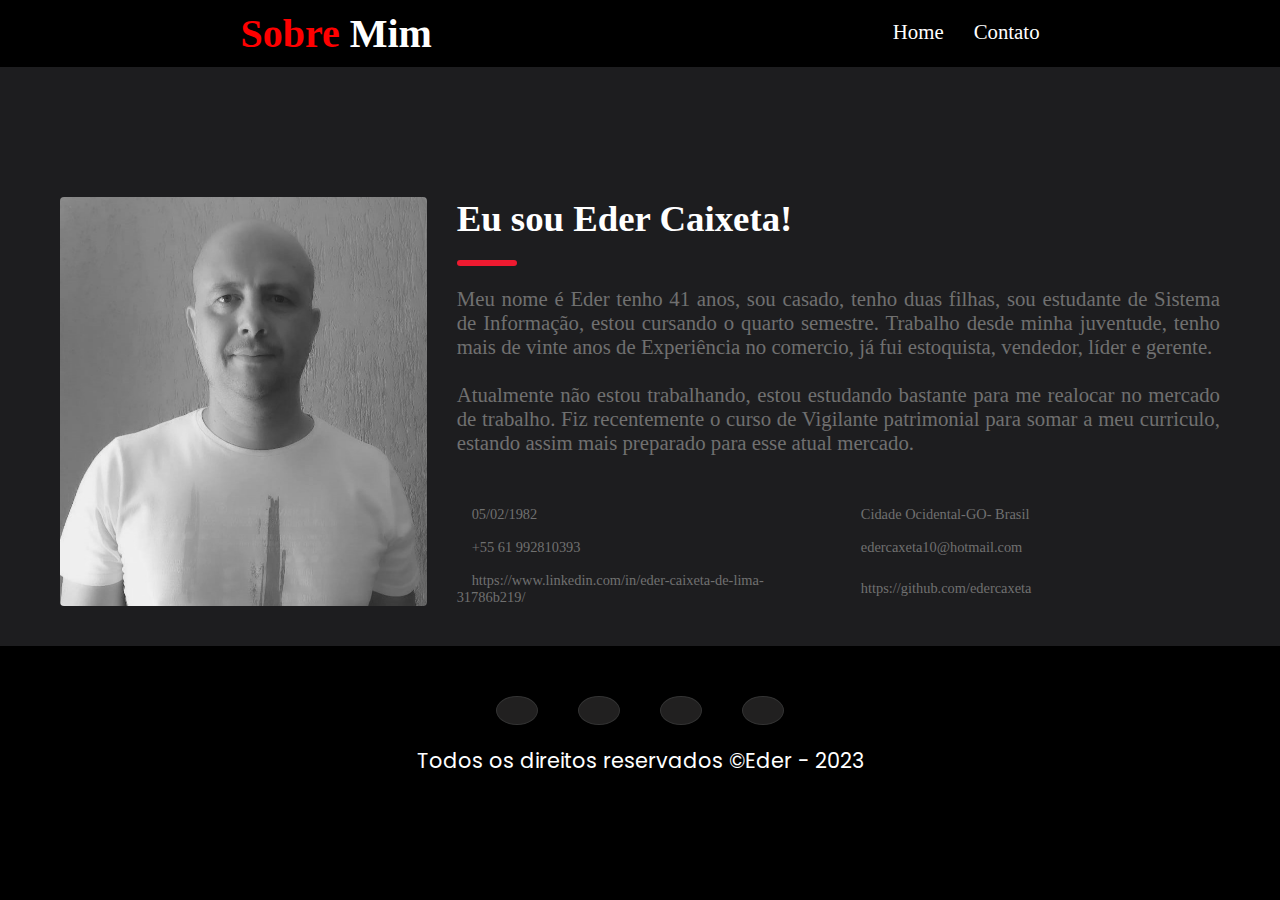
==== index2.html @ 79ca8418 "first commit" ====
<!DOCTYPE html>
<html lang="pt-br">
<head>
    <meta charset="UTF-8">
    <meta http-equiv="X-UA-Compatible" content="IE=edge">
    <meta name="viewport" content="width=device-width, initial-scale=1.0">
    <link rel="stylesheet" href="./css/style.css">
    <link rel="stylesheet" href="https://cdnjs.cloudflare.com/ajax/libs/font-awesome/6.4.0/css/all.min.css"
     integrity="sha512-iecdLmaskl7CVkqkXNQ/ZH/XLlvWZOJyj7Yy7tcenmpD1ypASozpmT/E0iPtmFIB46ZmdtAc9eNBvH0H/ZpiBw==" 
     crossorigin="anonymous" referrerpolicy="no-referrer" />
    <title>Sobre mim</title>
</head>
<body>
    <header>
        <h1>Sobre <span>Mim</span></h1>
            <nav>
                <ul aria-label="Navegação primaria" class="navegacao-primaria">
                    <li><a href="index.html">Home</a></li>
                    <li><a href="indexcontato.html">Contato</a></li>
                </ul>
                <i class="fa-solid fa-bars"></i>       
            </nav>
    </header>
    <main>
        <article aria-label="Seção sobre mim" class="sobre2">
            <div class="sobre_titulo">
                <div aria-label="Seção de botões">
                </div>
            </div>
            <img src="img/foto.jpeg" alt="imagem de pessoas ilustrativa">
            <div class="sobre_conteudo">
                <div class="sobre_texto">
                    <h1>Eu sou Eder Caixeta!</h1>
                    <p>Meu nome é Eder tenho 41 anos, sou casado, tenho duas filhas, sou estudante de Sistema de Informação, estou cursando o quarto
                        semestre. Trabalho desde minha juventude, tenho mais de vinte anos de Experiência no comercio, já fui estoquista, vendedor, líder
                        e gerente.<br><br>
                         Atualmente não estou trabalhando, estou estudando bastante para me realocar no mercado de trabalho. Fiz recentemente o
                        curso de Vigilante patrimonial para somar a meu curriculo, estando assim mais preparado para esse atual mercado.</p><br>
                </div>
                <div class="sobre_info">
                    <p><i class="fa-solid fa-calendar-days"></i>05/02/1982</p>
                    <p><i class="fa-solid fa-location-dot"></i>Cidade Ocidental-GO- Brasil</p>
                    <p><i class="fa-brands fa-whatsapp"></i>+55 61 992810393</p>
                    <p><i class="fa-solid fa-envelope"></i>edercaxeta10@hotmail.com</p>
                    <p><i class="fa-brands fa-linkedin"></i>https://www.linkedin.com/in/eder-caixeta-de-lima-31786b219/</p>
                    <p><i class="fa-brands fa-github"></i>https://github.com/edercaxeta</p>
                </div>
            </div>
        </article>
    </main>
    <footer>
        <div class="sobre_titulo">
        </div>
         <nav aria-label="navegação de Links Sociais">
             <ul class="footer_sociais">

                <li><a href="https://www.facebook.com/Edereuilma" target="_blank"><i class="fa-brands fa-facebook-f"></i></a></li>
                <li><a href="https://www.linkedin.com/in/eder-caixeta-de-lima-31786b219/" target="_blank"><i class="fa-brands fa-linkedin"></i></a></li>
                <li><a href="https://www.instagram.com/ederuilma/" target="_blank"><i class="fa-brands fa-instagram"></i></a></li>
                <li><a href="https://github.com/edercaxeta" target="_blank"><i class="fa-brands fa-github"></i></a></li> 
                
            </ul>
         </nav>
         <p class="footer_comercial">Todos os direitos reservados &copy;Eder - 2023</p>
    </footer>
</body>
</html>
---- css/style.css ----
@import url('https://fonts.googleapis.com/css2?family=Poppins:wght@200;300;400;500;600;700;800;900&display=swap');
@import url('https://fonts.googleapis.com/css2?family=Berkshire+Swash&display=swap');


*{
    margin: 0;
    padding: 0;
    box-sizing: border-box;
    list-style: none;
    text-decoration: none;
}

body {
    max-width: 1450px;
    margin: 0 auto;
    background-color: black;
}

/* Header */

header {
    background-color: #000000;
    padding: 10px;
    display: flex;
    align-items: center;
    justify-content: space-around;
}

header h1 {
    color: red;
    font-size: 2.5rem;
}

header span {
    color: white;
}

header .navegacao-primaria{
    display: flex;
    gap: 30px;
    align-items: center;
}

header .navegacao-primaria li a{
    width: 0px;
    height: 0px;
    color: #fff;
    font-size: 1.3rem;
}

header .navegacao-primaria li a::after {
    content: '';
    width: 0px;
    height: 0px;
    border-bottom: 4px solid transparent;
    display: block;
    transition: .9s ;
}

header .navegacao-primaria li a:hover::after {
    width: 100%;
    height: 0px;
    padding: 0px;
    border-bottom: 4px solid #dc3545;
}



/* Download CV Section */

.section-div{
    animation: initialize .7s forwards;
    background-color: black;
    display: grid;
    grid-template-columns: 1fr 1fr;
    justify-content: space-around;
    align-items: center;
    gap: 60px;
    padding: 60px;
    text-align: justify;
}

.section-div div{
    margin-top: 120px;
    align-self: start;
    display: grid;
    gap: 30px;
}

.section-div div h2{
    font-family: "Poppins", sans-serif;
    font-weight: 600;
    color: #f7f7f7;
}

.section-div div h2{
    font-family: "Poppins", sans-serif;
    font-weight: 600;
    color: #f7f7f7;
}

.section-div div p{
    font-family: "Poppins", sans-serif;
    font-weight: 200;
    color: #f7f7f7;
}

.section-div div a{
    justify-self: start;
    color: #f7f7f7;
    padding: 15px 40px;
    border-radius: 5px;
    border: 2px solid #f7f7f7;
}


.section-div img {
    max-width: 78%;
    border-radius: 4px;
}

.digitando::after{
    content: '|';
    margin-left: 5px;
    opacity: 1;
    animation: blink .5s infinite;
}

/*implementando a função do javascript*/

/*função pisca*/
@keyframes blink{
    from {
        opacity: 1;
        
    } to{
        opacity: 0;
        
    }
}

/*função inicializar*/
@keyframes initialize{
    from {
        opacity: 0;
        transform: translate3d(0, -60px, 0);
    } to{
        opacity: 1;
        transform: translate3d(0, 0, 0);
    }
}

/* Seção principal sobre mim */

main {
    background-color: rgb(29, 29, 31);
    color: #fff;
}

main .sobre{
    margin-top: 60px;
    display: grid;
    grid-template-columns: 1fr 1fr 1fr;
    gap: 30px;
    justify-content: center;
    padding: 40px;
}

main .sobre2{
    margin-left: 20px;
    margin-bottom: 0px;    
    display: grid;
    grid-template-columns: 1fr 1fr 1fr;
    gap: 30px;
    justify-content: center;
    margin-right: 20px;
    padding: 40px;
}

.sobre_titulo{
    margin: 30px 0;
    grid-column: 1/-1;
    text-align: center; 
    color: #fff;
}

.sobre_titulo h1{
    font-size:2.5rem;
    color: red;
    margin-bottom: 15px;
    font-family: 'Berkshire Swash', cursive;
}

.sobre_titulo p{
    color: #707070;
    font-size: 1.4rem;
    margin-bottom:1rem;
    position: relative;
}

.sobre_titulo div{
    display: flex;
    gap: 10px;
    justify-content:center;
}

.sobre_titulo span{
    display: block;
    width: 20px;
    height: 20px;
    border-radius:50%;
    background-color: #ee1a30;
}

.sobre img{
    animation: sideSection .5s ease-in-out forwards;
    cursor: pointer;
    grid-row: 2;
    max-width: 100%;
    border-radius: 4px;
    filter: blur();
}

.sobre2 img{
    animation: sideSection .5s ease-in-out forwards;
    cursor: pointer;
    grid-row: 2;
    max-width: 100%;
    border-radius: 4px;
    filter: blur();
}

.sobre img:hover{
    transition: .5s ease-in;
    filter: blur(1px);
}

.sobre2 img:hover{
    transition: .5s ease-in;
    filter: blur(1px);
}


.sobre_conteudo{
    animation: upSection .6s ease-in-out forwards;
    grid-column: 2/-1;
    color:#707070;
    display: grid;
    grid-template-columns: 1fr 1fr 1fr;
}

.sobre_texto{
    display: grid;
    grid-column:1/-1;
    grid-template-columns: 1fr 1fr;
    text-align: justify;
}

.sobre_texto h1{
    font-size:2.3rem;
    color: white;
    grid-column: 1/-1;
}

.sobre_texto h1::after{
    background-color: #ee1a30;
    height: 6px;
    width: 60px;
    margin: 20px 0;
    content: '';
    display: block;
    border-radius: 5px;
}

.sobre_texto p{
    font-size: 1.3rem;
    grid-row: 2;
    grid-column: 1/-1;
}

.sobre_info{
    margin-top: 30px;
    display: grid;
    grid-template-columns: 1fr 1fr;
    grid-column: 1/-1;
    gap: 15px;
    align-items: center;
}

.sobre_info i{
    color: #ee1a30;
    display: inline-block;
    padding-right: 15px;
    font-size: 1.5rem;
}

.sobre_info p{
    font-size: .9rem;
}
/* Funcao sobe secao*/
@keyframes upSection{
    from {
        transition: .5s;
        transform: translate3d(60px, 0 , 0);
    }
    to{
        opacity: 1;
        transform: translate3d(0, 0 , 0);
    }
}

@keyframes sideSection{
    from {
        transition: .5s;
        transform: translate3d(-60px, 0 , 0);
    }
    to{
        opacity: 1;
        transform: translate3d(0, 0 , 0);
    }
}


/* My Service */

.services{
    background-color: #151515;
    margin-top: -30px;
    padding: 60px;
}


.my_service{
    padding: 60px;
    color: #fff;
}

.my_service ul {
    display: flex;
    flex-wrap: wrap;
    gap: 20px;
    align-items: center;
    justify-content: center;
}

.my_service ul li{
    cursor: pointer;
    position: relative;
    padding: 10px;
    border-radius: 6px;
    align-content: center;
    display: grid;
    gap: 30px;
    text-align: center;
    max-width: 500px;
    height: 400px;
    background-color: #222;

}

.my_service ul li i {
    font-size: 2.7rem;
    color: #ee1a30;
}

.my_service ul li h3{
    color: #fff;
    font-size: 1.5rem;
    font-family: 'Poppins', sans-serif;
    font-weight: 500;
}

.my_service ul li p{
    color: #707070;
    font-size: 1.1rem;
}

.my_service li::before{
    content: '';
    transition: .5s ease-in-out;
    border-radius: 6px;
    width: 0px;
    height: 0px;
    position: absolute;
    top: -2px;
    right: -2px;
    border-top: 2px solid transparent;
    border-right: 2px solid transparent;
}

.my_service li::after{
    content: '';
    transition: .5s ease-in-out;
    border-radius: 6px;
    width: 0px;
    height: 0px;
    position: absolute;
    bottom: -2px;
    left: -2px;
    border-bottom: 2px solid transparent;
    border-left: 2px solid transparent;
}

.my_service li:hover::before{
    width: 100%;
    height: 100%;
    border-top: 2px solid red;
    border-right: 2px solid red;
}

.my_service li:hover::after{
    width: 100%;
    height: 100%;
    border-bottom: 2px solid red;
    border-left: 2px solid red;
}


/* Experiencias */



.my_resume{
    color: white;
}

.resume_generica{
    padding: 30px;
    display: grid;
    grid-template-columns: 1fr 1fr;
    justify-content: center;
    gap: 10px;
    align-items: start;
}

.resume_generica h2 {
    font-family: 'Poppins', sans-serif;
    font-size: 1.5rem;
    background-color: #ee1a30;
    justify-self: start;
    padding: 10px;
    border-radius: 3px;
    text-transform: uppercase;
}

.resume_generica h2 i {
    margin-right: 10px;
}

.experience{
    margin-bottom: 30px;
    grid-column: 1;
    grid-row: 1;
}

.education{
    margin-bottom: 30px;
    grid-column: 2;
    grid-row: 1;
}

.experience_content ul {
    color: #ee1a30;
    gap: 10px;
    display: flex;
    cursor: pointer;
    margin-top: 20px;
    justify-content: center;
}

.resume_generica .experience_content div{
    background-color: #222;
    padding: 60px;
    display: none;
    animation: sideSection .5s ease-in-out forwards;
    position: relative;
}
.resume_generica .experience_content div.active{
    display: block;
}

.experience_content ul li.active {
    color: #3e3d3d;
}

.resume_generica .experience_content div::before{
    content: '';
    border-right: 30px solid transparent; 
    border-bottom: 30px solid #222;
    position: absolute;
    top: -20px;
    left: 30px; 
    display: inline-block;
}

.resume_generica .experience_content div span{
    color: #ee1a30;
    font-family: 'Poppins', sans-serif;
    font-weight: bold;
}

.resume_generica .experience_content div h3{
    font-family: 'Poppins', sans-serif;
    margin: 10px 0;
}

.resume_generica .experience_content div p{
    color: #707070;
    font-size: 1.1rem;
}



/* Diplomas e Cursos */

.resume_generica .education_content div{
    background-color: #222;
    padding: 60px;
    display: none;
    animation: sideSection .5s ease-in-out forwards;
    position: relative;
}
.resume_generica .education_content div.active{
    display: block;
}

.education_content ul li.active {
    color: #3e3d3d;
}


.education_content ul {
    color: #ee1a30;
    gap: 10px;
    display: flex;
    cursor: pointer;
    margin-top: 20px;
    justify-content: center;
}

.resume_generica .education_content div::before{
    content: '';
    border-right: 30px solid transparent; 
    border-bottom: 30px solid #222;
    position: absolute;
    top: -20px;
    left: 30px; 
    display: inline-block;
}

.resume_generica .education_content div span{
    color: #ee1a30;
    font-family: 'Poppins', sans-serif;
    font-weight: bold;
    
}

.resume_generica .education_content div h3{
    font-family: 'Poppins', sans-serif;
    margin: 10px 0;
}

.resume_generica .education_content div p{
    color: #707070;
    font-size: 1.1rem;
}



/* Cursos e Skills */

.cursos{
    margin-top: 50px;
    display: grid;
    grid-template-columns: 1fr 1fr 1fr 1fr;
    align-items: start;
    padding: 30px;
    gap: 30px;
    justify-content: center;
}

.my_skills{
    display: grid;
}

.my_skills h2{
    padding: 10px 30px;
    border-radius: 3px;
    text-transform: uppercase;
    background-color: #ee1a30;
    font-size: 1.5rem;
    font-family: 'Poppins', sans-serif;
    margin-bottom: 30px;
    justify-self: start;
}

.my_skills h2 i{
    padding-right: 10px;
}

.skill_content{
    font-size: 1.5rem;
    grid-column: 1/2;
    display: grid;
    grid-template-columns: 1fr 1fr;
    gap: 40px;
    margin-top: 10px;
}

.skill_content h3{
    font-size: 1.5rem;
}

.skill_content ul {
    display: flex;
}

/* Fun Facts */

.funfacts {
    grid-column: 3/-1;
    grid-row: 1;
    display: grid;
    grid-template-columns: 1fr 1fr;
}

.funfacts h2{
    grid-column: 1/-1;
    padding: 10px 30px;
    border-radius: 3px;
    text-transform: uppercase;
    background-color: #ee1a30;
    font-size: 1.5rem;
    font-family: 'Poppins', sans-serif;
    margin-bottom: 30px;
    justify-self: start;
}

.funfacts h2 i{
    padding-right: 10px;
}

.funfacts ul{
    display: grid;
    grid-template-columns: 1fr 1fr;
    gap: 30px;
    
}

.funfacts ul li{
    background-color: #222;
    border: 3px solid #2f2b2b;
    grid-template-columns: auto 1fr;
    align-self: start;
    width: 200px;
    height: 100px;
    display: grid;
    
}

.funfacts ul li i{
    grid-row: 1/3;
    margin: auto;
    padding: 20px;
    font-size: 2rem;
    color: #ee1a30;
    border-right: 2px solid #3e3d3d;
}

.funfacts ul li span{
    font-size: 1.5rem;
    font-family: 'Poppins', sans-serif;
    font-weight: bold;
    padding-left: 10px;
    padding-top: 10px;
}

.funfacts ul li p{
    padding-left: 10px;
    color: #707070;
    font-weight: bold;
    font-family: 'Poppins', sans-serif;
}

/* Projetos */

.projects{
    padding: 30px;
    display: grid;
    justify-content: center;
    gap: 30px;
    background-color: #151515;
    position:relative;
    text-align:center;
}

.projects ul {
    display: flex;
    justify-content: center;
    gap: 30px;
}

.projects_models ul li{
    cursor: pointer;
    font-family: 'Poppins', sans-serif;
    background-color: #222;
    border: 1px solid #333;
    padding: 6px 20px;
    color: #707070;
}

.projects_models ul li.active {
    background-color: #ee1a30;
    color: #151515;
    font-weight: bold;
}

.projects_storage ul {
    display: grid;
    margin-top: 20px;
    gap: 10px;
    justify-content: center;
    grid-template-columns: repeat(4, 1fr);
}

.projects_storage ul li{
    display: none;
    max-width: 100%;
    height: 100%;
}

.projects_storage ul li.active{
    display: block;
    animation: animationImageButtom 2s ease-in-out forwards;
}

.projects_storage ul li img{
    max-width: 90%;
    height: 90%;
    border-radius: 6px;
}


#link {
    background-color: #222;
    text-decoration: none;
    justify-self: center;
    padding: 10px 25px;
    border: 1px solid #333;
    color: #707070;
}

@keyframes animationImageButtom{
    0%{
        opacity: 0;
        transform: translate3d(0, -30px, 0);
    }
    100%{
        opacity: 1;
        transform: translate3d(0, 0, 0);
    }
}

/* Responsividade */

@media (max-width: 1089px){
    .resume_generica .experience_content, .education_content{
        justify-self: center;
        grid-column: 1/-1;
    }

    .resume_generica .education{
        grid-column: 1/-1;
        grid-row: 3;
        justify-self: center;
        margin: 30px 0;
    }
    .resume_generica .experience{
        grid-column: 1/-1;
        grid-row: 1;
        justify-self: center;
        
    }

    .cursos {
        grid-template-columns: 1fr;
    }

    .cursos .funfacts{
        margin-bottom: 30px;
        text-align: center;
        grid-template-columns: 1fr;
        justify-self: center;
        grid-column: 1;
    }

    .cursos .funfacts h2{
        justify-self: center;
    }

    .cursos .my_skills h2{
        justify-self: center;
    }

    .cursos .my_skills{
        
        text-align: center;
        grid-template-columns: 1fr;
        justify-self: center;
        grid-column: 1/-1;
    }
}



@media(max-width: 992px){

    .section-div img {
        display: none;
    }
    .section-div{

        background-repeat: no-repeat;
        background-size: cover;
        background-image: url(/img/fotoPretaBranca.jpg);
    }
    .section-div div h2{
        color:wheat;
    }
    .section-div div p{
        color:whitesmoke;
    }

    header .navegacao-primaria{
        display: none;
    }

    header {
        justify-content: space-between;
        padding: 30px 70px;
    }

    header i{
        color:#f7f7f7;
        font-size: 3rem;
    }

    header .navegacao-primaria.ativado{
        background: linear-gradient(rgba(43, 42, 42, 0.176), rgba(46, 46, 46, 0.724));
        position: absolute;
        display: grid;
        top: 80px;
        color: white;
        z-index: 1;
        padding: 30px;
        font-size: 1.6rem;
        font-weight: bold;
        border-radius: 0 0 4px 4px;
        right: 20px;
        animation: upSection .8s ease-in-out forwards;
    }

    .sobre img{
        grid-column: 1/-1;
        justify-self: center;
    }
    .sobre_conteudo{
        grid-column: 1/-1;
    }
}

/*footer*/

footer{
    background-color: #000000;
    padding: 20px;  
}

.footer_sociais {
    display: flex;
    justify-content: center;
    gap: 40px;
    flex-wrap: wrap;
    align-items: center;
    position: relative;
    color: #f7f7f7;
}

.footer_sociais li{
    background-color:#212020;
    border-radius: 50%;
    border: 1px solid #333;
}

.footer_sociais li i {
    padding: 20px;
    font-size: 1.5rem;
    color: #f7f7f7;
}

.footer_sociais li:hover{
    transition: .3s ease-in-out;
    cursor: pointer;
    background-color: #3e3d3d;
}

.footer_comercial{
    text-align: center;
    color: #ffff;
    margin: 20px auto;
    font-size: 1.3rem;
    font-family: 'Poppins';
}


/*contato*/

.contato{
    margin-bottom: 20px;
    margin-left: 20px;
    color: white;
    text-shadow: 5px 5px 5px black;
    font-size: 1.9rem;
}


input, textarea {
    width: 400px;
    padding: 10px;
    color: black;
    margin-left: 20px;
    margin-top: 10px;
    border-radius: 5px;
    border-radius: 5px;
    border: 2px solid;
}

input:hover, textarea:hover, input:focus, textarea:focus {
    border-color:black;
    box-shadow: 5px 0px 9px #333;
    background-color: #3e3d3d;
    color: black;
    font-weight: bold;
}

.enviar {
    background-color: #3e3d3d;
    height: 40px;
    width: 100px;
    font-weight: bold;
    border-radius: 5px;
    -webkit-border-radius: 5px;
    -moz-border-radius: 5px;
    border: 1px solid;
    color: black;
}

textarea {
    width: 500px;
    height: 120px;
    line-height: 20px;
    max-width: 400px;
}

form label {
    margin-left: 20px;
    color: #FFFFFF;
    font-weight: bold;
}
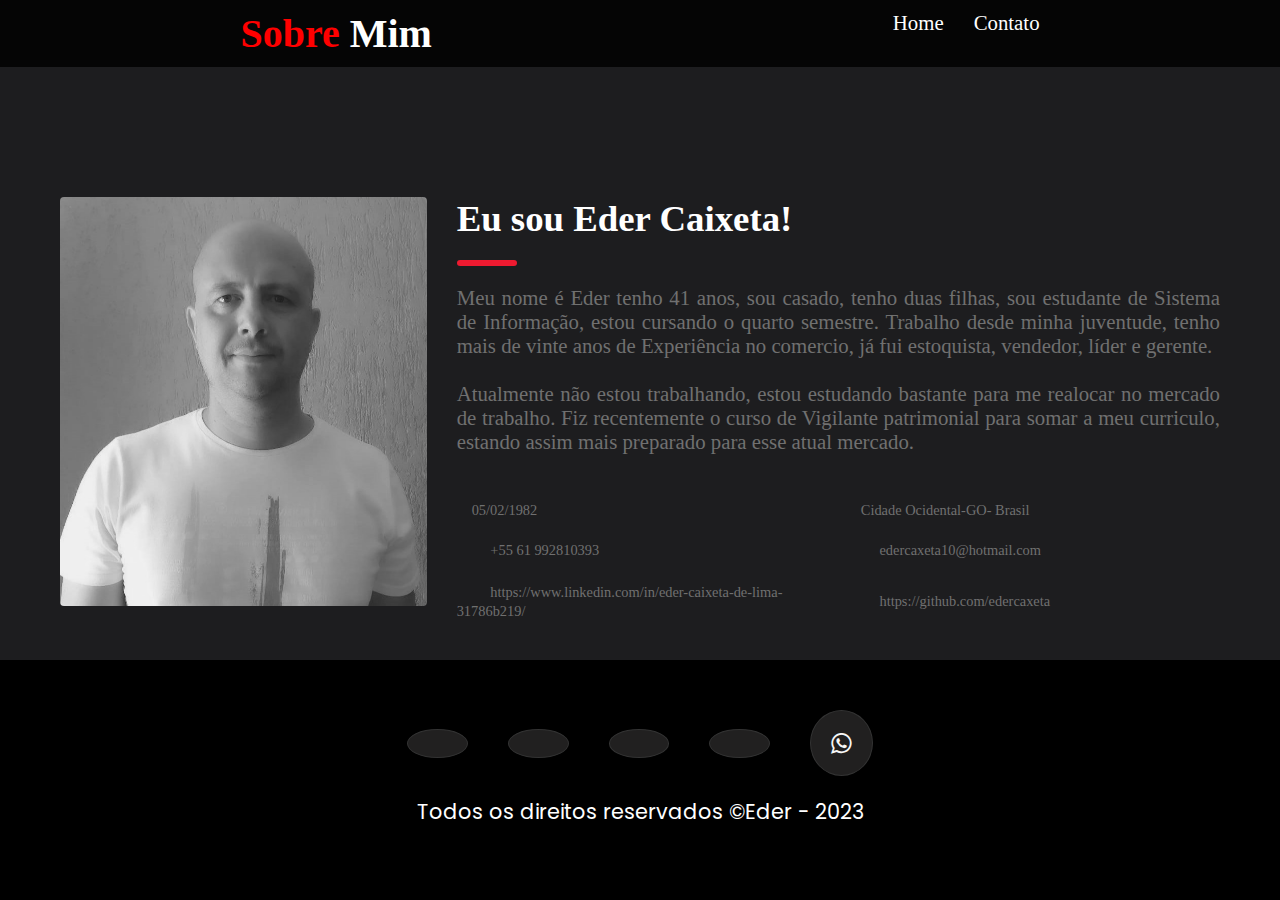
==== commit 5ba0db5c: "Adicao" ====
--- a/index2.html
+++ b/index2.html
@@ -8,6 +8,7 @@
     <link rel="stylesheet" href="https://cdnjs.cloudflare.com/ajax/libs/font-awesome/6.4.0/css/all.min.css"
      integrity="sha512-iecdLmaskl7CVkqkXNQ/ZH/XLlvWZOJyj7Yy7tcenmpD1ypASozpmT/E0iPtmFIB46ZmdtAc9eNBvH0H/ZpiBw==" 
      crossorigin="anonymous" referrerpolicy="no-referrer" />
+    <link rel="stylesheet" href="https://cdnjs.cloudflare.com/ajax/libs/font-awesome/4.5.0/css/font-awesome.min.css">
     <title>Sobre mim</title>
 </head>
 <body>
@@ -58,7 +59,7 @@
                 <li><a href="https://www.linkedin.com/in/eder-caixeta-de-lima-31786b219/" target="_blank"><i class="fa-brands fa-linkedin"></i></a></li>
                 <li><a href="https://www.instagram.com/ederuilma/" target="_blank"><i class="fa-brands fa-instagram"></i></a></li>
                 <li><a href="https://github.com/edercaxeta" target="_blank"><i class="fa-brands fa-github"></i></a></li> 
-                
+                <li><a class="whatsapp-link" href="https://web.whatsapp.com/send?phone=5561992810393" target="_blank"><i class="fa fa-whatsapp"></i></a></li>
             </ul>
          </nav>
          <p class="footer_comercial">Todos os direitos reservados &copy;Eder - 2023</p>
--- a/css/style.css
+++ b/css/style.css
@@ -19,7 +19,7 @@
 /* Header */
 
 header {
-    background-color: #000000;
+    background-color: #050505;
     padding: 10px;
     display: flex;
     align-items: center;
@@ -750,6 +750,107 @@
     color: #707070;
 }
 
+/*footer*/
+
+footer{
+    background-color: #000000;
+    padding: 20px;  
+}
+
+.footer_sociais {
+    display: flex;
+    justify-content: center;
+    gap: 40px;
+    flex-wrap: wrap;
+    align-items: center;
+    position: relative;
+    color: #f7f7f7;
+}
+
+.footer_sociais li{
+    background-color:#212020;
+    border-radius: 50%;
+    border: 1px solid #333;
+}
+
+.footer_sociais li i {
+    padding: 20px;
+    font-size: 1.5rem;
+    color: #f7f7f7;
+}
+
+.footer_sociais li:hover{
+    transition: .3s ease-in-out;
+    cursor: pointer;
+    background-color: #3e3d3d;
+}
+
+.footer_comercial{
+    text-align: center;
+    color: #ffff;
+    margin: 20px auto;
+    font-size: 1.3rem;
+    font-family: 'Poppins';
+}
+
+
+/*contato*/
+
+.contato{
+    margin-bottom: 20px;
+    margin-left: 20px;
+    color: white;
+    text-shadow: 5px 5px 5px black;
+    font-size: 1.9rem;
+}
+
+
+input, textarea {
+    width: 400px;
+    padding: 10px;
+    color: black;
+    margin-left: 20px;
+    margin-top: 10px;
+    border-radius: 5px;
+    border-radius: 5px;
+    border: 2px solid;
+}
+
+input:hover, textarea:hover, input:focus, textarea:focus {
+    border-color:black;
+    box-shadow: 5px 0px 9px #333;
+    background-color: #3e3d3d;
+    color: black;
+    font-weight: bold;
+}
+
+.enviar {
+    background-color: #3e3d3d;
+    height: 40px;
+    width: 100px;
+    font-weight: bold;
+    border-radius: 5px;
+    -webkit-border-radius: 5px;
+    -moz-border-radius: 5px;
+    border: 1px solid;
+    color: white;
+}
+
+textarea {
+    width: 500px;
+    height: 120px;
+    line-height: 20px;
+    max-width: 400px;
+}
+
+form label {
+    margin-left: 20px;
+    color: #FFFFFF;
+    font-weight: bold;
+}
+
+
+
 @keyframes animationImageButtom{
     0%{
         opacity: 0;
@@ -822,10 +923,9 @@
 
         background-repeat: no-repeat;
         background-size: cover;
-        background-image: url(/img/fotoPretaBranca.jpg);
     }
     .section-div div h2{
-        color:wheat;
+        color:white;
     }
     .section-div div p{
         color:whitesmoke;
@@ -867,103 +967,99 @@
     .sobre_conteudo{
         grid-column: 1/-1;
     }
-}
-
-/*footer*/
-
-footer{
-    background-color: #000000;
-    padding: 20px;  
-}
-
-.footer_sociais {
-    display: flex;
-    justify-content: center;
-    gap: 40px;
-    flex-wrap: wrap;
-    align-items: center;
-    position: relative;
-    color: #f7f7f7;
-}
-
-.footer_sociais li{
-    background-color:#212020;
-    border-radius: 50%;
-    border: 1px solid #333;
-}
-
-.footer_sociais li i {
-    padding: 20px;
-    font-size: 1.5rem;
-    color: #f7f7f7;
-}
-
-.footer_sociais li:hover{
-    transition: .3s ease-in-out;
-    cursor: pointer;
-    background-color: #3e3d3d;
-}
-
-.footer_comercial{
-    text-align: center;
-    color: #ffff;
-    margin: 20px auto;
-    font-size: 1.3rem;
-    font-family: 'Poppins';
-}
-
-
-/*contato*/
-
-.contato{
-    margin-bottom: 20px;
-    margin-left: 20px;
-    color: white;
-    text-shadow: 5px 5px 5px black;
-    font-size: 1.9rem;
-}
-
-
-input, textarea {
-    width: 400px;
-    padding: 10px;
-    color: black;
-    margin-left: 20px;
-    margin-top: 10px;
-    border-radius: 5px;
-    border-radius: 5px;
-    border: 2px solid;
-}
-
-input:hover, textarea:hover, input:focus, textarea:focus {
-    border-color:black;
-    box-shadow: 5px 0px 9px #333;
-    background-color: #3e3d3d;
-    color: black;
-    font-weight: bold;
-}
-
-.enviar {
-    background-color: #3e3d3d;
-    height: 40px;
-    width: 100px;
-    font-weight: bold;
-    border-radius: 5px;
-    -webkit-border-radius: 5px;
-    -moz-border-radius: 5px;
-    border: 1px solid;
-    color: black;
-}
-
-textarea {
-    width: 500px;
-    height: 120px;
-    line-height: 20px;
-    max-width: 400px;
-}
-
-form label {
-    margin-left: 20px;
-    color: #FFFFFF;
-    font-weight: bold;
-}+
+    .sobre_texto p{
+        font-size:1.3rem;
+    }
+
+    .sobre_texto h1{
+        font-size: 2rem;
+    }
+
+    .sobre_info i{
+        padding-right: 5px;
+        font-size: 1.2rem;
+    }
+    
+    .sobre_info p{
+        font-size: .7rem;
+    }
+
+    
+    .services{
+        margin-top: -60px;
+        padding: 0px;   
+    }
+    
+    .my_service{
+        padding: 60px;
+        color: #fff;
+    }
+
+    .my_service ul {
+        gap: 40px;
+    }
+    
+    .my_service ul li{
+        padding: 0px;
+        max-width: 500px;
+        height: 450px;
+    }
+
+    .my_service ul li i {
+        font-size: 2.2rem;
+    }
+    
+    .my_service ul li h3{
+        
+        font-size: 1.3rem;  
+    }
+    
+    .my_service ul li p{
+        font-size: .8rem;
+    }
+
+
+    .funfacts ul li{
+        width:165px;
+        height: 100px; 
+    }
+    
+    .funfacts ul li i{
+        font-size: 1.5rem;
+    }
+    
+    .funfacts ul li span{
+        font-size: 1.3rem;
+    }
+    
+    .funfacts ul li p{
+        font-size: 1rem;
+    }
+
+    .my_skills i p{
+        font-size: 1.2rem;
+    }
+    
+    .projects_models ul li{
+        padding: 6px 6px;
+    }
+
+    input, textarea {
+        width: 300px;
+        padding: 10px;
+        color: black;
+        margin-left: 20px;
+        margin-top: 10px;
+        border-radius: 5px;
+        border-radius: 5px;
+        border: 2px solid;
+    }
+
+    .footer_sociais li i {
+        padding: 8px;
+        font-size: 1rem;
+        color: #f7f7f7;
+    }
+}
+
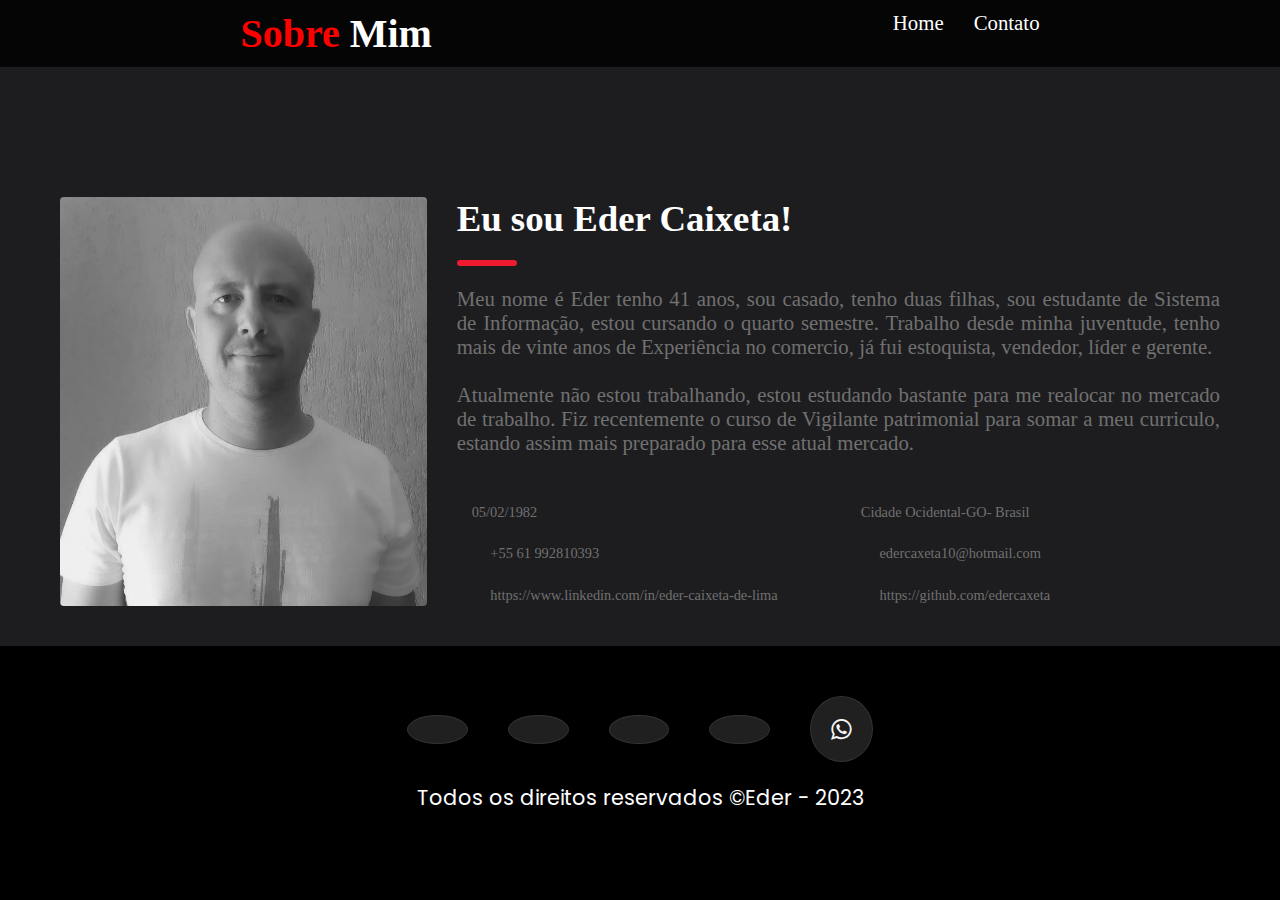
==== commit 64006675: "Update index2.html" ====
--- a/index2.html
+++ b/index2.html
@@ -43,7 +43,7 @@
                     <p><i class="fa-solid fa-location-dot"></i>Cidade Ocidental-GO- Brasil</p>
                     <p><i class="fa-brands fa-whatsapp"></i>+55 61 992810393</p>
                     <p><i class="fa-solid fa-envelope"></i>edercaxeta10@hotmail.com</p>
-                    <p><i class="fa-brands fa-linkedin"></i>https://www.linkedin.com/in/eder-caixeta-de-lima-31786b219/</p>
+                    <p><i class="fa-brands fa-linkedin"></i>https://www.linkedin.com/in/eder-caixeta-de-lima</p>
                     <p><i class="fa-brands fa-github"></i>https://github.com/edercaxeta</p>
                 </div>
             </div>
@@ -65,4 +65,4 @@
          <p class="footer_comercial">Todos os direitos reservados &copy;Eder - 2023</p>
     </footer>
 </body>
-</html>+</html>
--- a/css/style.css
+++ b/css/style.css
@@ -256,7 +256,20 @@
     text-align: justify;
 }
 
+.sobre_texto2{
+    display: grid;
+    grid-column:1/-1;
+    grid-template-columns: 1fr 1fr;
+    text-align: justify;
+}
+
 .sobre_texto h1{
+    font-size:2.3rem;
+    color: white;
+    grid-column: 1/-1;
+}
+
+.sobre_texto2 h1{
     font-size:2.3rem;
     color: white;
     grid-column: 1/-1;
@@ -272,7 +285,23 @@
     border-radius: 5px;
 }
 
+.sobre_texto2 h1::after{
+    background-color: #ee1a30;
+    height: 6px;
+    width: 60px;
+    margin: 20px 0;
+    content: '';
+    display: block;
+    border-radius: 5px;
+}
+
 .sobre_texto p{
+    font-size: 1.3rem;
+    grid-row: 2;
+    grid-column: 1/-1;
+}
+
+.sobre_texto2 p{
     font-size: 1.3rem;
     grid-row: 2;
     grid-column: 1/-1;
@@ -937,7 +966,11 @@
 
     header {
         justify-content: space-between;
-        padding: 30px 70px;
+        padding: 35px 65px;
+    }
+    
+    header h1{
+        font-size: 2rem;
     }
 
     header i{
@@ -964,6 +997,11 @@
         grid-column: 1/-1;
         justify-self: center;
     }
+    
+     .sobre2 img{
+        max-width: 300px;
+    }
+    
     .sobre_conteudo{
         grid-column: 1/-1;
     }
@@ -972,20 +1010,31 @@
         font-size:1.3rem;
     }
 
+    .sobre_texto2 p{
+        font-size: 1.1rem;
+    }
+    
     .sobre_texto h1{
         font-size: 2rem;
     }
 
+    .sobre_texto2 h1{
+        font-size: 2rem;
+    }
+    
+    .sobre_info{
+        grid-template-columns: 1fr;
+    }
+
     .sobre_info i{
-        padding-right: 5px;
+        padding-right: 15px;
         font-size: 1.2rem;
     }
     
     .sobre_info p{
-        font-size: .7rem;
-    }
-
-    
+        font-size: .8rem;
+    }
+
     .services{
         margin-top: -60px;
         padding: 0px;   
@@ -1007,7 +1056,7 @@
     }
 
     .my_service ul li i {
-        font-size: 2.2rem;
+        font-size: 1.9rem;
     }
     
     .my_service ul li h3{
@@ -1016,17 +1065,17 @@
     }
     
     .my_service ul li p{
-        font-size: .8rem;
+        font-size: .6rem;
     }
 
 
     .funfacts ul li{
-        width:165px;
+        width:160px;
         height: 100px; 
     }
     
     .funfacts ul li i{
-        font-size: 1.5rem;
+        font-size: 1.3rem;
     }
     
     .funfacts ul li span{
@@ -1061,5 +1110,9 @@
         font-size: 1rem;
         color: #f7f7f7;
     }
-}
-
+    
+    .foto_Contato{
+        display: none;
+    }
+}
+
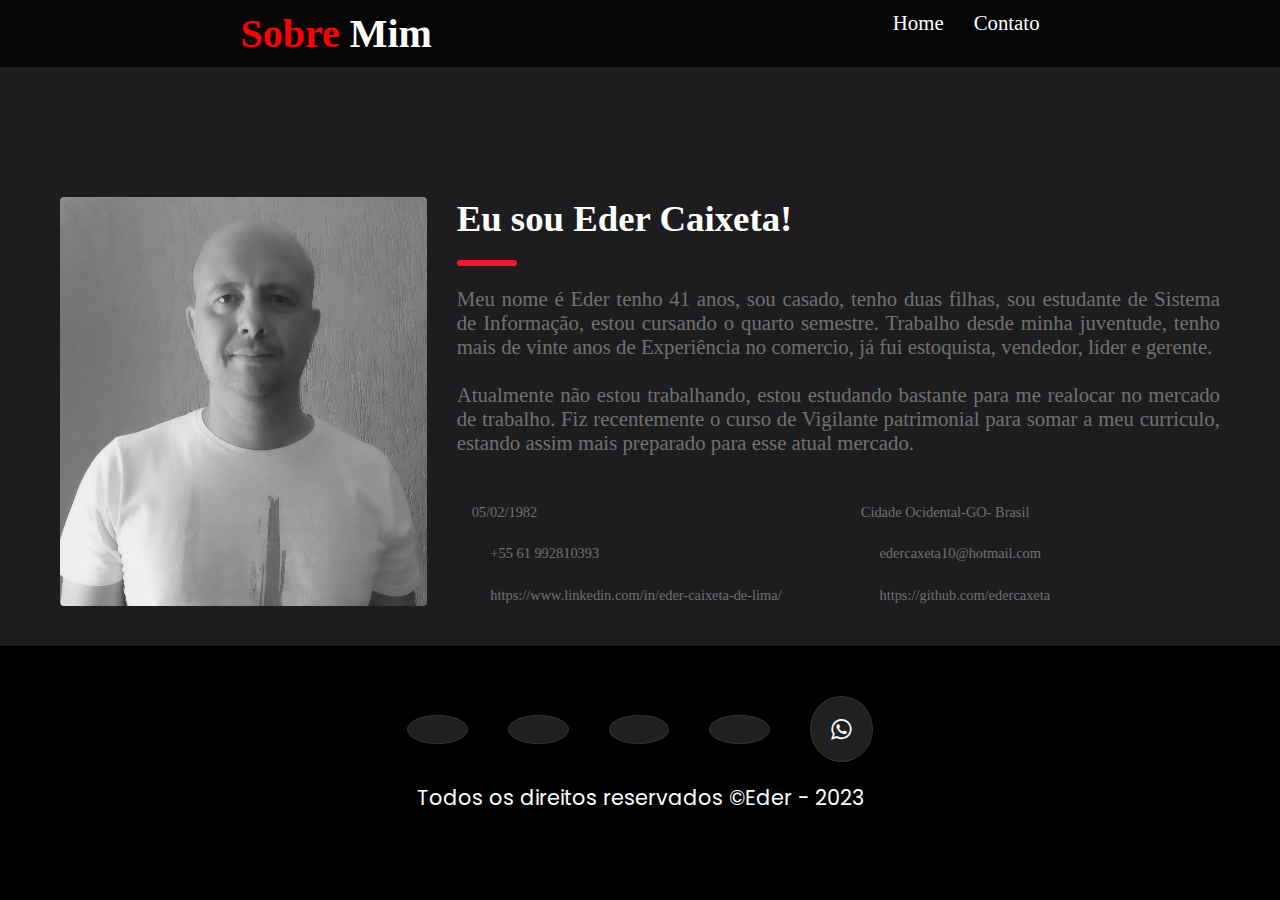
==== commit 8296eada: "first commit" ====
--- a/index2.html
+++ b/index2.html
@@ -30,7 +30,7 @@
             </div>
             <img src="img/foto.jpeg" alt="imagem de pessoas ilustrativa">
             <div class="sobre_conteudo">
-                <div class="sobre_texto">
+                <div class="sobre_texto2">
                     <h1>Eu sou Eder Caixeta!</h1>
                     <p>Meu nome é Eder tenho 41 anos, sou casado, tenho duas filhas, sou estudante de Sistema de Informação, estou cursando o quarto
                         semestre. Trabalho desde minha juventude, tenho mais de vinte anos de Experiência no comercio, já fui estoquista, vendedor, líder
@@ -43,7 +43,7 @@
                     <p><i class="fa-solid fa-location-dot"></i>Cidade Ocidental-GO- Brasil</p>
                     <p><i class="fa-brands fa-whatsapp"></i>+55 61 992810393</p>
                     <p><i class="fa-solid fa-envelope"></i>edercaxeta10@hotmail.com</p>
-                    <p><i class="fa-brands fa-linkedin"></i>https://www.linkedin.com/in/eder-caixeta-de-lima</p>
+                    <p><i class="fa-brands fa-linkedin"></i>https://www.linkedin.com/in/eder-caixeta-de-lima/</p>
                     <p><i class="fa-brands fa-github"></i>https://github.com/edercaxeta</p>
                 </div>
             </div>
@@ -64,5 +64,6 @@
          </nav>
          <p class="footer_comercial">Todos os direitos reservados &copy;Eder - 2023</p>
     </footer>
+    <script src="js/script2.js"></script>
 </body>
-</html>
+</html>--- a/css/style.css
+++ b/css/style.css
@@ -968,7 +968,7 @@
         justify-content: space-between;
         padding: 35px 65px;
     }
-    
+
     header h1{
         font-size: 2rem;
     }
@@ -997,11 +997,11 @@
         grid-column: 1/-1;
         justify-self: center;
     }
-    
-     .sobre2 img{
+
+    .sobre2 img{
         max-width: 300px;
     }
-    
+
     .sobre_conteudo{
         grid-column: 1/-1;
     }
@@ -1013,7 +1013,7 @@
     .sobre_texto2 p{
         font-size: 1.1rem;
     }
-    
+
     .sobre_texto h1{
         font-size: 2rem;
     }
@@ -1021,7 +1021,7 @@
     .sobre_texto2 h1{
         font-size: 2rem;
     }
-    
+
     .sobre_info{
         grid-template-columns: 1fr;
     }
@@ -1065,7 +1065,7 @@
     }
     
     .my_service ul li p{
-        font-size: .6rem;
+        font-size: 0.5rem;
     }
 
 
@@ -1110,8 +1110,8 @@
         font-size: 1rem;
         color: #f7f7f7;
     }
-    
-    .foto_Contato{
+
+    .fotoContato{
         display: none;
     }
 }
